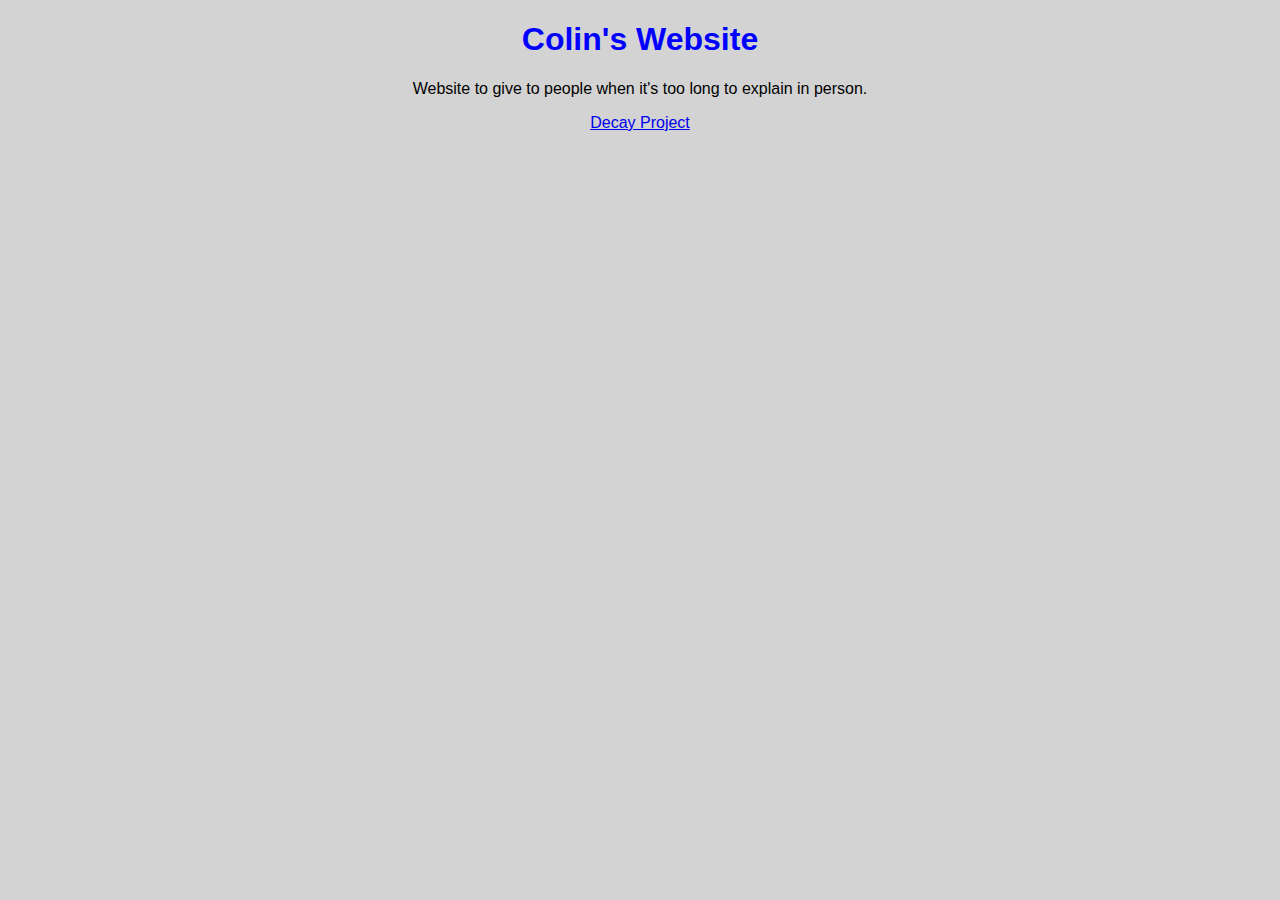
==== docs/index.html @ fcedbdac "Add files via upload" ====
<!DOCTYPE html>
<html lang="en">
<head>
    <meta charset="UTF-8">
    <meta name="viewport" content="width=device-width, initial-scale=1.0">
    <title>My First Website</title>
    <link rel="stylesheet" href="style.css">
</head>
<body>
    <h1>Colin's Website</h1>
    <p>Website to give to people when it's too long to explain in person.</p>
</body>

<a href="DecayProject.html">Decay Project</a>

</html>
---- docs/style.css ----
body {
    font-family: Arial, sans-serif;
    text-align: center;
    background-color: lightgray;
}

h1 {
    color: blue;
}
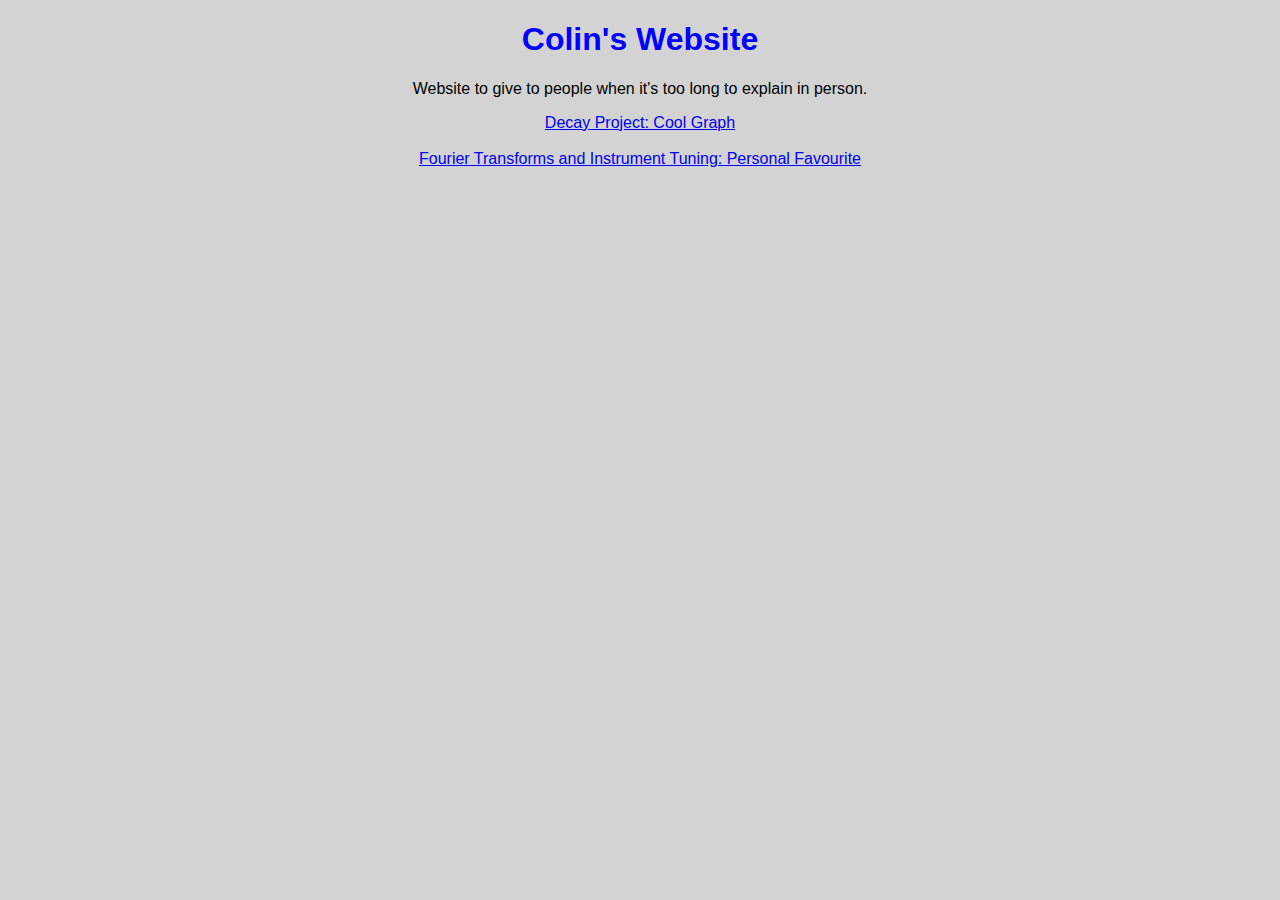
==== commit fd74a19c: "Add files via upload" ====
--- a/docs/index.html
+++ b/docs/index.html
@@ -3,14 +3,16 @@
 <head>
     <meta charset="UTF-8">
     <meta name="viewport" content="width=device-width, initial-scale=1.0">
-    <title>My First Website</title>
+    <title>Colin's Website</title>
     <link rel="stylesheet" href="style.css">
 </head>
+
 <body>
     <h1>Colin's Website</h1>
     <p>Website to give to people when it's too long to explain in person.</p>
+    <a href="DecayProject.html">Decay Project: Cool Graph</a>
+    <br></br>
+    <a href="FourierTransformsAndInstrumentTuning.html">Fourier Transforms and Instrument Tuning: Personal Favourite</a>
 </body>
 
-<a href="DecayProject.html">Decay Project</a>
-
-</html>
+</html>--- a/docs/style.css
+++ b/docs/style.css
@@ -7,3 +7,7 @@
 h1 {
     color: blue;
 }
+
+h2 {
+    color: blue;
+}
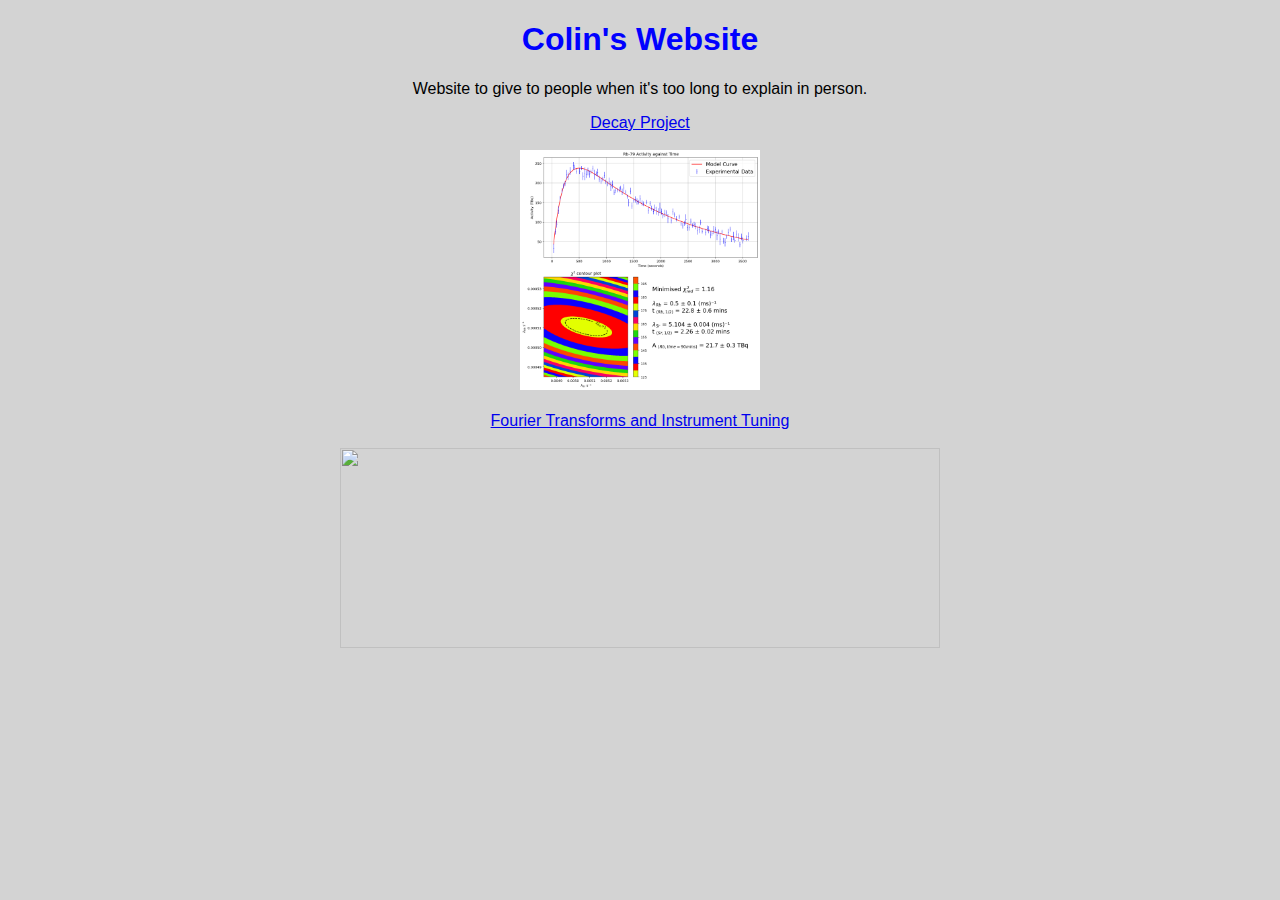
==== commit a2badd53: "Add files via upload" ====
--- a/docs/index.html
+++ b/docs/index.html
@@ -10,9 +10,13 @@
 <body>
     <h1>Colin's Website</h1>
     <p>Website to give to people when it's too long to explain in person.</p>
-    <a href="DecayProject.html">Decay Project: Cool Graph</a>
+    <a href="DecayProject.html">Decay Project</a>
     <br></br>
-    <a href="FourierTransformsAndInstrumentTuning.html">Fourier Transforms and Instrument Tuning: Personal Favourite</a>
+    <img src="images/Code-Assignment.png" width="240" height="240">
+    <br></br>
+    <a href="FourierTransformsAndInstrumentTuning.html">Fourier Transforms and Instrument Tuning</a>
+    <br></br>
+    <img src="images/Spectrogram-Waveform.png" width="600" height="200">
 </body>
 
 </html>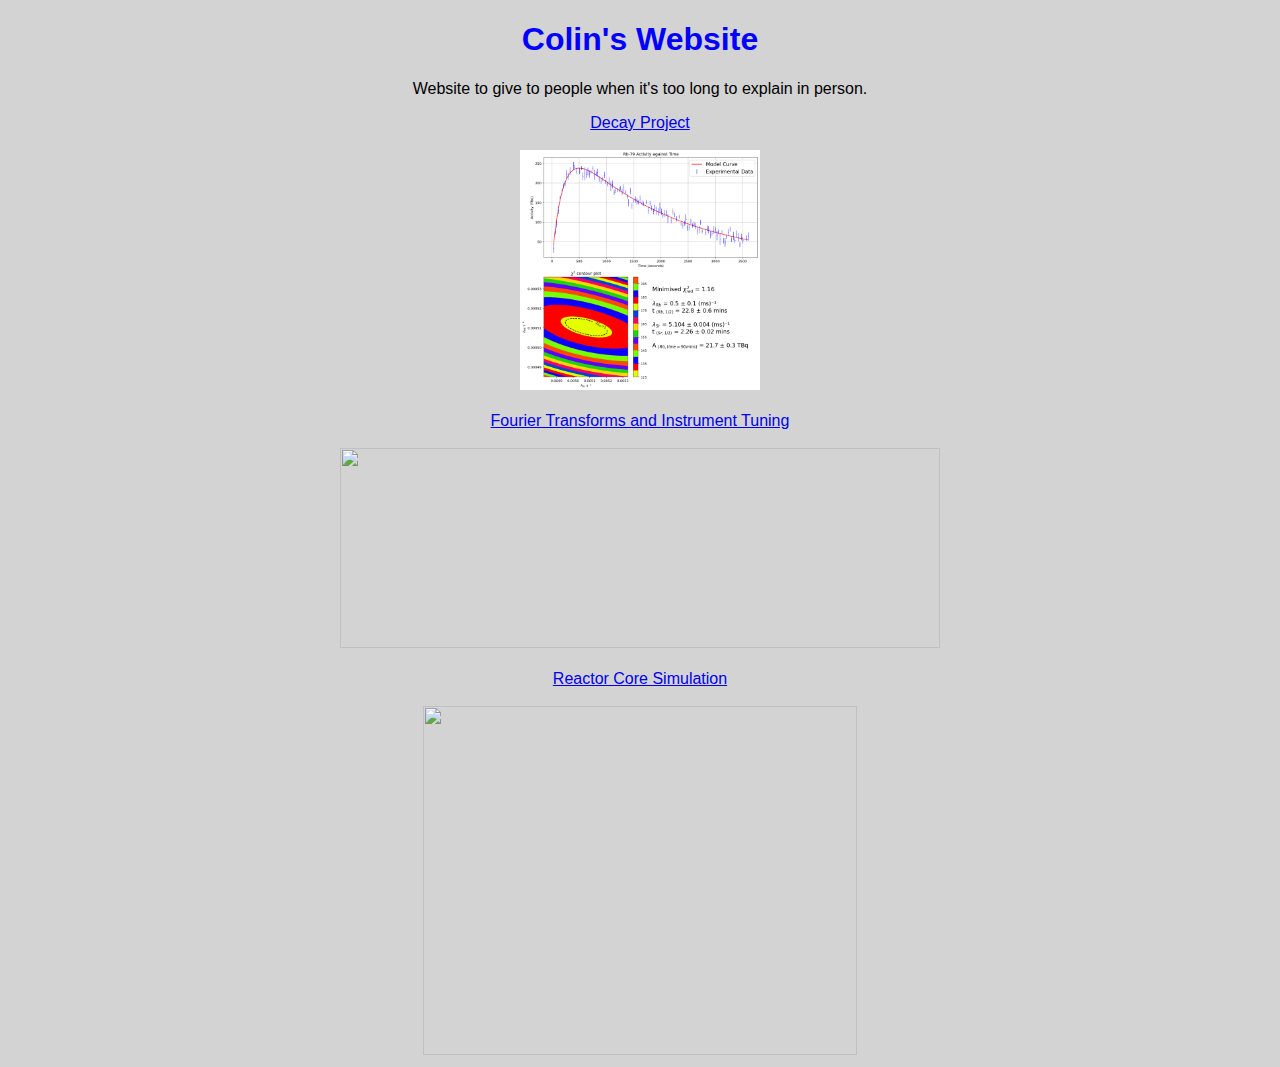
==== commit 1d3ea6ae: "Add files via upload" ====
--- a/docs/index.html
+++ b/docs/index.html
@@ -17,6 +17,11 @@
     <a href="FourierTransformsAndInstrumentTuning.html">Fourier Transforms and Instrument Tuning</a>
     <br></br>
     <img src="images/Spectrogram-Waveform.png" width="600" height="200">
+    <br></br>
+    <a href="Nuclear-Reactor.html">Reactor Core Simulation</a>
+    <br></br>
+    <img src="images/Neutron-Random-Path.png" width="434" height="349">
+
 </body>
 
 </html>